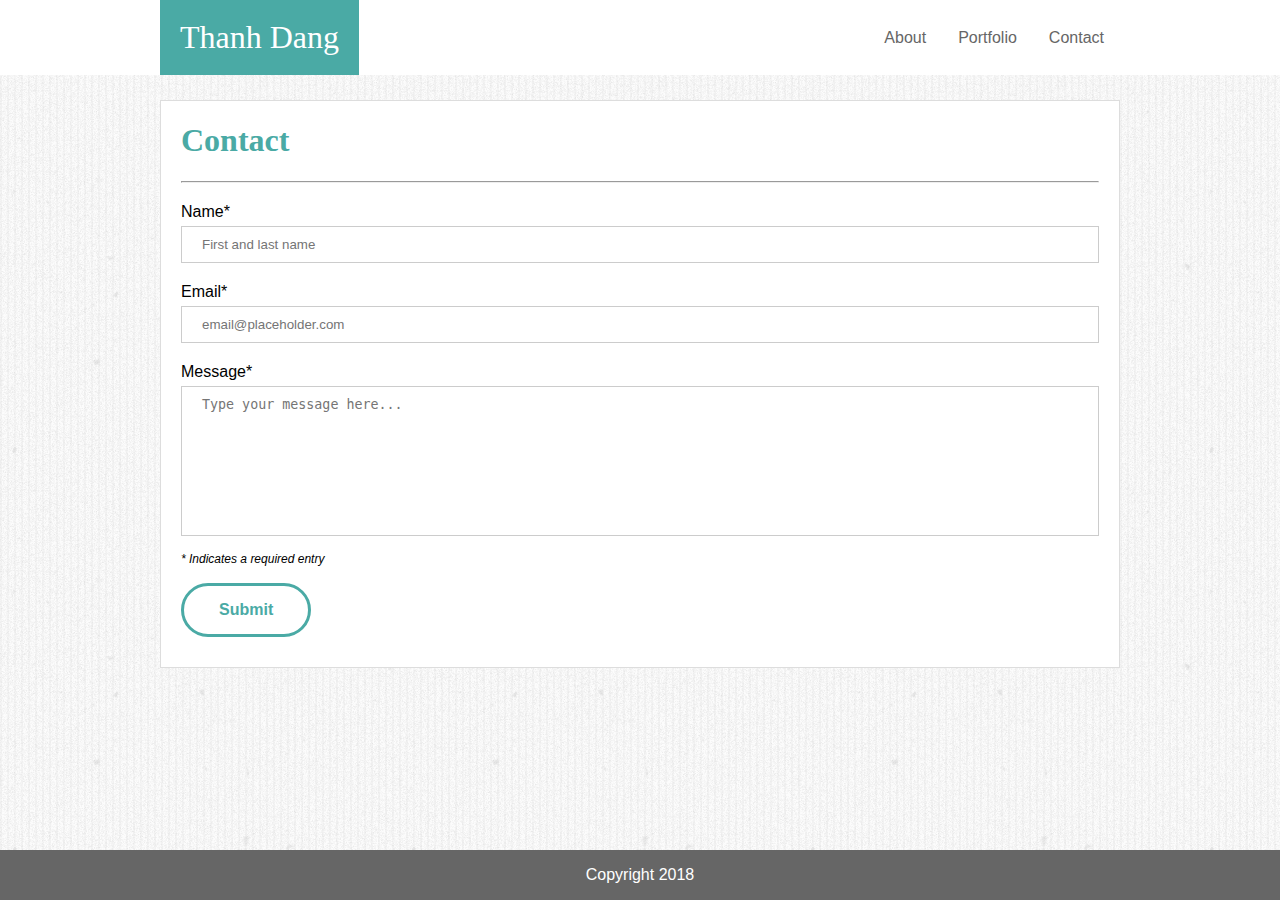
==== contact.html @ acda3f5e "Copied contents to HW1 into folder per HW2 instructions" ====
<!DOCTYPE html>
<html lang="en">
<meta charset="UTF-8">
<meta name="viewport" content="width=device-width, initial-scale=1">
<title>Thanh Dang - Contact</title>
<link rel="stylesheet" href="./assets/css/style.css">

<body>
    <!-- Header -->
    <div class="nav1">
        <nav class="nav2">
            <div class="top">
                <p>Thanh Dang</p>
            </div>
            <ul>
                <li><a href="./contact.html">Contact</a></li>
                <li><a href="./portfolio.html">Portfolio</a></li>
                <li><a href="./index.html">About</a></li>
            </ul>
        </nav>
    </div>

    <!-- Content -->
    <section class="content">
        <header>
            <h1>Contact</h1>
        </header>
        <hr/>

        <!-- Form -->
        <div>
            <form>
                <label for="nameEntry">Name*</label>
                <input type="text" id="nameEntry" name="name" required="required" placeholder="First and last name">

                <label for="emailEntry">Email*</label>
                <input type="email" id="emailEntry" name="email" required="required" placeholder="email@placeholder.com">

                <label for="messageEntry">Message*</label>
                <textarea class="messageEntry" required="required" placeholder="Type your message here..."></textarea>
                
                <p id="required">* Indicates a required entry</p>

                <button class="submit">Submit</button>
            </form>
        </div>
    </section>

    <!-- Footer -->
    <footer class="footer">
        <p>Copyright 2018</p>
    </footer>
</body>

</html>
---- assets/css/style.css ----
/* Set height of HTML  */

html {
    height: 100%;
    box-sizing: border-box;
}

/* Apply box sizing property to all elements */
*,
*:before,
*:after {
  box-sizing: inherit;
}

/* Background Pattern */
body {
    background-image: url(../images/bg.png);
    background-repeat: repeat;
    position: relative;
    margin: 0;
    padding-bottom: 50px;
    min-height: 100%;
    font-family: 'Arial', 'Helvetica Neue', Helvetica, sans-serif;
}

/* Header font and color */
h1, .top {
    font-family: 'Georgia', Times, 'Times New Roman', serif;
    color: #4aaaa5;
}

/* Nav bar */
.top {
	float: left;
	line-height: 75px;
    color:#ffffff;
    font-size: 2rem;
    background-color: #4aaaa5;
}

.nav1 {
    background-color: #ffffff;
    border-bottom: #7F7373;
}

.nav2 {
	overflow: hidden;
    max-width: 960px;
    margin: 0 auto 0 auto;
}

/* Nav bar alignment and cursor hover */

.top p {
	margin: 0px 20px 0px 20px;
}

.nav2 ul {
    margin: 0px;
    padding: 0px;
    list-style-type: none;
}

.nav2 a {
	float: right;
	text-decoration: none;
	color: #666666;
	padding: 0px 16px 0px 16px;
    line-height: 75px;

}

.nav2 a:hover {
	background-color: #4aaaa5;
    color: #ffffff;
}

/* Content */
.content {
	width: 960px;
    background-color: #ffffff;
    margin: 0px auto 0px auto;
    padding: 0px 20px 20px 20px;
    margin-top: 25px;
    border: 1px solid #dddddd;
    overflow: auto;
}

.content hr {
    background-color: #dddddd;
    height: 2px;
}

h2 {
    color: #4aaaa5;
    margin-bottom: -5px;
}
.bullet {
    display: flex;
    font-size: 12pt;
}
/* Portfolio box settings */

.row::after {
    display: table;
    clear: both;
}

.column {
    float: left;
    width: 33%;
}

.project {
    height: 200px;
    width: 200px;
    position: relative;
    margin: 15px;
    z-index: 2;
}

.project p {
    color: #ddd;
    background: #4aaaa5;
    text-align: center;
    font-weight: 600;
    padding: 15px;
    position: absolute;
    top: 75%;
    left: 50%;
    width: 100%;
    transform: translate(-50%, -50%);
    z-index: 1;
}

/* Text input form*/

form label {
    display: block;
    margin-top: 20px;
}

input[type=text] {
    width: 100%;
    padding: 10px 20px 10px 20px;
    margin-top: 5px;
    border-width: 1px;
    border-style: solid;
    border-color: #ccc;
}

input[type=email] {
    width: 100%;
    padding: 10px 20px 10px 20px;
    margin-top: 5px;
    border-width: 1px;
    border-style: solid;
    border-color: #ccc;
}

.messageEntry {
    width: 100%;
    height: 150px;
    padding: 10px 20px 10px 20px;
    margin-top: 5px;
    resize: none;
    border-width: 1px;
    border-style: solid;
    border-color: #ccc;

}

#required {
    font-size: 12px;
    font-style: italic;
}

/* Submit button */

.submit {
    border: 3px solid #4aaaa5;
	border-radius: 50px;
	color: #4aaaa5;
	background-color: white;
	padding: 15px 35px;
	margin: 5px 0px 10px 0px;
	text-align: center;
	text-decoration: none;
	font-weight: bold;
	display: inline-block;
	font-size: 16px;
	cursor: pointer;
}

.submit:hover {
	border-radius: 50px;
	background: #4aaaa5;
	color: white;
}

/* Profile Picture */
.profile-image {
    max-width: 20%;
    height: auto;
    float: left;
    margin-right: 25px;
    border: 2px solid #dddddd;
}

/* Footer */
.footer {
    position: absolute;
    right: 0;
    bottom: 0;
    left: 0;
    background-color: #666666;
    text-align: center;
    color: #ffffff;
}
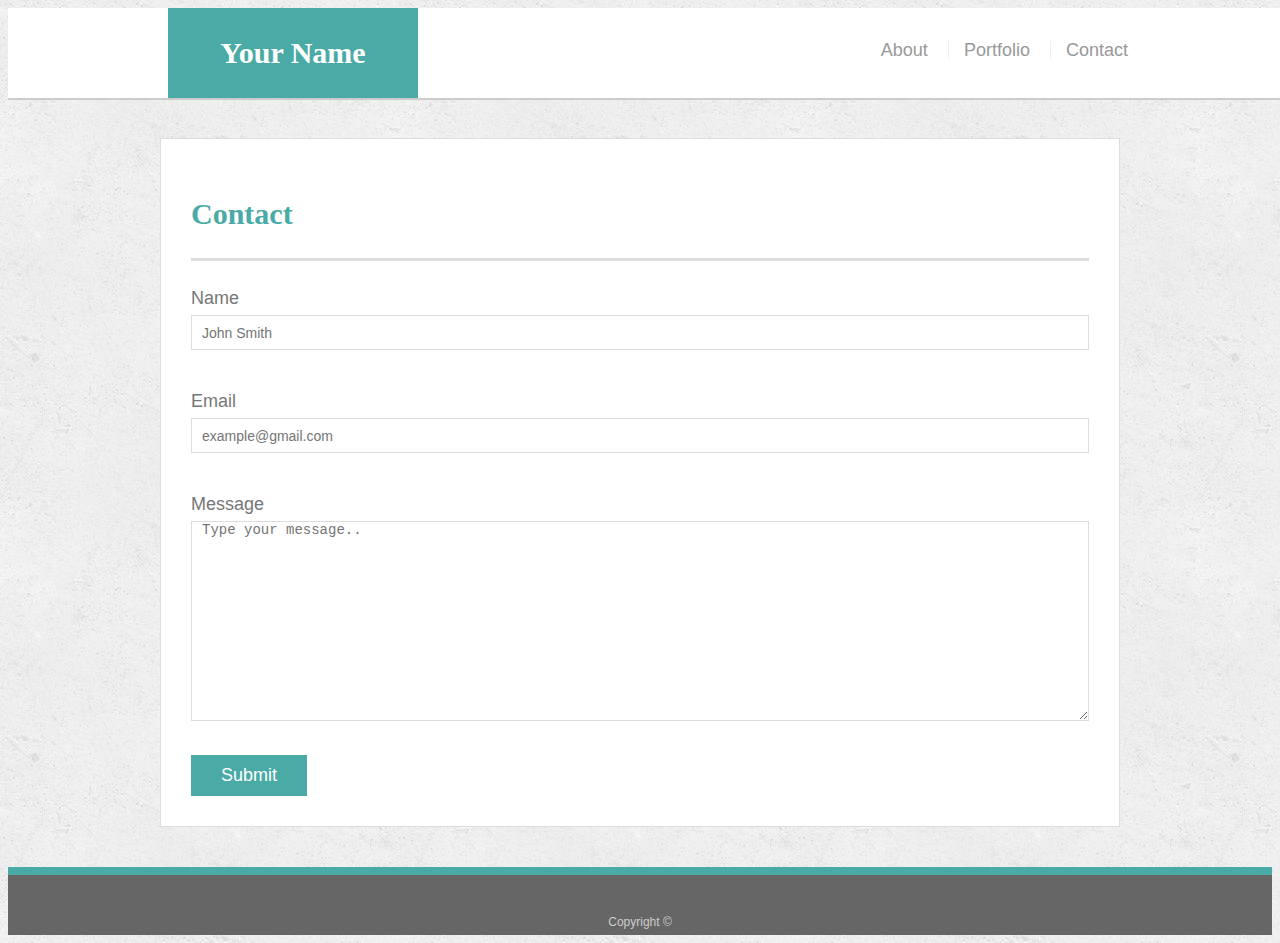
==== commit aa611de7: "Responsive CSS Added" ====
--- a/contact.html
+++ b/contact.html
@@ -1,56 +1,53 @@
+<!doctype html>
+<html lang="en-us">
 
-<!DOCTYPE html>
-<html lang="en">
-<meta charset="UTF-8">
-<meta name="viewport" content="width=device-width, initial-scale=1">
-<title>Thanh Dang - Contact</title>
-<link rel="stylesheet" href="./assets/css/style.css">
+<head>
+  <meta charset="UTF-8">
+  <title>Contact | Your Name</title>
+  <meta name="viewport" content="width=device-width, initial-scale=1.0">
+  <link rel="stylesheet" type="text/css" href="assets/css/style.css">
+</head>
 
 <body>
-    <!-- Header -->
-    <div class="nav1">
-        <nav class="nav2">
-            <div class="top">
-                <p>Thanh Dang</p>
-            </div>
-            <ul>
-                <li><a href="./contact.html">Contact</a></li>
-                <li><a href="./portfolio.html">Portfolio</a></li>
-                <li><a href="./index.html">About</a></li>
-            </ul>
-        </nav>
+
+  <header id="masthead">
+    <div class="container">
+      <a href="index.html" id="logo">Your Name</a>
+      <nav>
+        <a href="index.html">About</a>
+        <a href="portfolio.html">Portfolio</a>
+        <a href="contact.html">Contact</a>
+      </nav>
     </div>
+  </header>
 
-    <!-- Content -->
-    <section class="content">
-        <header>
-            <h1>Contact</h1>
-        </header>
-        <hr/>
+  <div id="main-container" class="container">
+    <section class="main-section">
+      <h1>Contact</h1>
 
-        <!-- Form -->
-        <div>
-            <form>
-                <label for="nameEntry">Name*</label>
-                <input type="text" id="nameEntry" name="name" required="required" placeholder="First and last name">
+      <form id="contact-form">
+            <label for="name">Name</label>
+            <input type="text" id="name" name="name" placeholder="John Smith" required="required">
+      <br>
+            <label for="email">Email</label>
+            <input type="email" id="email" name="email" placeholder="example@gmail.com" required="required">
+    <br>
+            <label for="message">Message</label>
+            <textarea id="message" name="message" placeholder="Type your message.." required="required"></textarea>
 
-                <label for="emailEntry">Email*</label>
-                <input type="email" id="emailEntry" name="email" required="required" placeholder="email@placeholder.com">
+        <br>
+        <input type="submit">
+      </form>
 
-                <label for="messageEntry">Message*</label>
-                <textarea class="messageEntry" required="required" placeholder="Type your message here..."></textarea>
-                
-                <p id="required">* Indicates a required entry</p>
-
-                <button class="submit">Submit</button>
-            </form>
-        </div>
     </section>
 
-    <!-- Footer -->
-    <footer class="footer">
-        <p>Copyright 2018</p>
-    </footer>
+  </div>
+
+  <footer>
+    <div class="container">
+      Copyright &copy; 
+    </div>
+  </footer>
 </body>
 
-</html>+</html>
--- a/assets/css/style.css
+++ b/assets/css/style.css
@@ -1,219 +1,300 @@
-/* Set height of HTML  */
-
-html {
-    height: 100%;
-    box-sizing: border-box;
-}
-
-/* Apply box sizing property to all elements */
-*,
-*:before,
-*:after {
-  box-sizing: inherit;
-}
-
-/* Background Pattern */
 body {
-    background-image: url(../images/bg.png);
-    background-repeat: repeat;
-    position: relative;
-    margin: 0;
-    padding-bottom: 50px;
-    min-height: 100%;
-    font-family: 'Arial', 'Helvetica Neue', Helvetica, sans-serif;
-}
-
-/* Header font and color */
-h1, .top {
-    font-family: 'Georgia', Times, 'Times New Roman', serif;
-    color: #4aaaa5;
-}
-
-/* Nav bar */
-.top {
-	float: left;
-	line-height: 75px;
-    color:#ffffff;
-    font-size: 2rem;
-    background-color: #4aaaa5;
-}
-
-.nav1 {
-    background-color: #ffffff;
-    border-bottom: #7F7373;
-}
-
-.nav2 {
-	overflow: hidden;
-    max-width: 960px;
-    margin: 0 auto 0 auto;
-}
-
-/* Nav bar alignment and cursor hover */
-
-.top p {
-	margin: 0px 20px 0px 20px;
-}
-
-.nav2 ul {
-    margin: 0px;
+  font-family: Arial, "Helvetica Neue", Helvetica, sans-serif;
+  font-size: 18px;
+  line-height: 34px;
+  color: #777;
+  background: url("../images/concrete_seamless.png");
+}
+
+* {
+  box-sizing: border-box;
+}
+
+/* general */
+
+.container {
+  width: 100%;
+  max-width: 960px;
+  margin: 0 auto;
+  clear: both;
+}
+
+h1,
+h2,
+h3,
+p {
+  margin-bottom: 20px;
+}
+
+p:last-child {
+  margin-bottom: 0;
+}
+
+h1,
+h2,
+h3 {
+  font-family: Georgia, Times, "Times New Roman", serif;
+  font-weight: 700;
+  color: #4aaaa5;
+}
+
+h1 {
+  padding-bottom: 20px;
+  font-size: 30px;
+  line-height: 49px;
+  border-bottom: 3px solid #ddd;
+}
+
+h2,
+h3 {
+  font-size: 22px;
+}
+
+/* header */
+
+#masthead {
+  position: fixed;
+  z-index: 99;
+  width: 100%;
+  margin: 0 0 30px;
+  overflow: auto;
+  color: #fff;
+  background: #fff;
+  border-bottom: 2px solid #ccc;
+}
+
+#logo {
+  float: left;
+  width: 250px;
+  height: 90px;
+  font-family: Georgia, Times, "Times New Roman", serif;
+  font-size: 30px;
+  font-weight: 700;
+  line-height: 90px;
+  color: #fff;
+  text-align: center;
+  text-decoration: none;
+  background: #4aaaa5;
+}
+
+nav {
+  float: right;
+  margin-top: 25px;
+}
+
+nav a {
+  display: inline-block;
+  padding-left: 15px;
+  margin-left: 15px;
+  line-height: 18px;
+  color: #999;
+  text-decoration: none;
+  border-left: 1px solid #efefef;
+}
+
+nav a:first-child {
+  border-left: 0 none;
+}
+
+/* footer */
+
+footer {
+  padding: 30px 0;
+  clear: both;
+  font-size: 12px;
+  color: #fff;
+  color: #ccc;
+  text-align: center;
+  background: #666;
+  border-top: 8px solid #4aaaa5;
+  height: 50px;
+}
+
+h3, h2 {
+  padding-bottom: 20px;
+  margin-bottom: 15px;
+  line-height: 22px;
+  border-bottom: 2px solid #eee;
+}
+
+/* main */
+
+#main-container {
+  padding-top: 130px;
+  min-height: calc(100vh - 70px);
+}
+
+.main-section {
+  float: left;
+  width: 100%;
+  max-width: 960px;
+  padding: 30px;
+  margin: 0 0 40px;
+  background: #fff;
+  border: 1px solid #ddd;
+}
+
+/* portfolio page */
+
+.work {
+  position: relative;
+  float: left;
+  width: 274px;
+  margin: 20px 0 25px;
+  overflow: auto;
+}
+
+.work:nth-child(even) {
+  margin-right: 40px;
+}
+
+.work img {
+  width: 100%;
+  border: 0 none;
+  opacity: 0.8;
+}
+
+.work h3 {
+  position: absolute;
+  bottom: 20px;
+  width: 100%;
+  padding: 15px;
+  margin-bottom: 0;
+  font-weight: 300;
+  line-height: 30px;
+  color: #fff;
+  text-align: center;
+  background: #4aaaa5;
+  border-bottom: 0;
+}
+
+.auth-image {
+  float: left;
+  width: 200px;
+  height: auto;
+  margin-top: 10px;
+  margin-right: 25px;
+}
+
+/* contact page */
+
+#contact-form ul {
+  margin-bottom: 20px;
+}
+
+#contact-form li {
+  margin-bottom: 10px;
+}
+
+label,
+input[type=text],
+input[type=email],
+textarea {
+  display: block;
+  width: 100%;
+}
+
+input[type=text],
+input[type=email],
+textarea {
+  height: 35px;
+  padding: 0 10px;
+  font-size: 14px;
+  border: 1px solid #ddd;
+}
+
+textarea {
+  height: 200px;
+}
+
+input[type=submit] {
+  padding: 10px 30px;
+  font-size: 18px;
+  color: #fff;
+  cursor: pointer;
+  background: #4aaaa5;
+  border: 0 none;
+}
+
+/* Responsive Webpage Code */
+@media screen and (max-width:980px) {
+  .container {
+    width: 100%;
+  }
+
+  header {
+      width: 100%;
+  }
+
+    #masthead {
+    position: static;
+    width: 100%;
+  }
+  
+  .main-section {
+    width: 55%;
+    font-size: .9rem;
+    margin-top: -125px;
+}
+
+ .work {
+  width: 45%;
+}
+
+ h3 {
+  font-size: 1.1rem;
+  padding: 4px;
+ }
+}
+
+@media screen and (max-width:768px) {
+
+  .container {
+    width: 100%;
+    margin: auto;
+  }
+
+  .main-section {
+    width: 90%;
+    font-size: .9rem;
+    margin-top: -125px;
+}
+
+  #masthead {
+    position: static;
+  }
+
+  
+   .work h3 {
+    font-size: 1.1rem;
     padding: 0px;
-    list-style-type: none;
-}
-
-.nav2 a {
-	float: right;
-	text-decoration: none;
-	color: #666666;
-	padding: 0px 16px 0px 16px;
-    line-height: 75px;
-
-}
-
-.nav2 a:hover {
-	background-color: #4aaaa5;
-    color: #ffffff;
-}
-
-/* Content */
-.content {
-	width: 960px;
-    background-color: #ffffff;
-    margin: 0px auto 0px auto;
-    padding: 0px 20px 20px 20px;
-    margin-top: 25px;
-    border: 1px solid #dddddd;
-    overflow: auto;
-}
-
-.content hr {
-    background-color: #dddddd;
-    height: 2px;
-}
-
-h2 {
-    color: #4aaaa5;
-    margin-bottom: -5px;
-}
-.bullet {
-    display: flex;
-    font-size: 12pt;
-}
-/* Portfolio box settings */
-
-.row::after {
-    display: table;
-    clear: both;
-}
-
-.column {
-    float: left;
-    width: 33%;
-}
-
-.project {
-    height: 200px;
-    width: 200px;
-    position: relative;
-    margin: 15px;
-    z-index: 2;
-}
-
-.project p {
-    color: #ddd;
-    background: #4aaaa5;
-    text-align: center;
-    font-weight: 600;
-    padding: 15px;
-    position: absolute;
-    top: 75%;
-    left: 50%;
+   }
+
+   nav, a {
+   display: block;
+   }
+  }
+
+@media screen and (max-width: 640px) {
+
+  
+  .container {
     width: 100%;
-    transform: translate(-50%, -50%);
-    z-index: 1;
-}
-
-/* Text input form*/
-
-form label {
-    display: block;
-    margin-top: 20px;
-}
-
-input[type=text] {
-    width: 100%;
-    padding: 10px 20px 10px 20px;
-    margin-top: 5px;
-    border-width: 1px;
-    border-style: solid;
-    border-color: #ccc;
-}
-
-input[type=email] {
-    width: 100%;
-    padding: 10px 20px 10px 20px;
-    margin-top: 5px;
-    border-width: 1px;
-    border-style: solid;
-    border-color: #ccc;
-}
-
-.messageEntry {
-    width: 100%;
-    height: 150px;
-    padding: 10px 20px 10px 20px;
-    margin-top: 5px;
-    resize: none;
-    border-width: 1px;
-    border-style: solid;
-    border-color: #ccc;
-
-}
-
-#required {
-    font-size: 12px;
-    font-style: italic;
-}
-
-/* Submit button */
-
-.submit {
-    border: 3px solid #4aaaa5;
-	border-radius: 50px;
-	color: #4aaaa5;
-	background-color: white;
-	padding: 15px 35px;
-	margin: 5px 0px 10px 0px;
-	text-align: center;
-	text-decoration: none;
-	font-weight: bold;
-	display: inline-block;
-	font-size: 16px;
-	cursor: pointer;
-}
-
-.submit:hover {
-	border-radius: 50px;
-	background: #4aaaa5;
-	color: white;
-}
-
-/* Profile Picture */
-.profile-image {
-    max-width: 20%;
-    height: auto;
-    float: left;
-    margin-right: 25px;
-    border: 2px solid #dddddd;
-}
-
-/* Footer */
-.footer {
-    position: absolute;
-    right: 0;
-    bottom: 0;
-    left: 0;
-    background-color: #666666;
-    text-align: center;
-    color: #ffffff;
+    margin: auto;
+  }
+
+  .main-section {
+    width: 90%;
+    font-size: .9rem;
+    margin-top: -125px;
+}
+
+  #masthead {
+    position: static;
+  }
+
+  .work h3 {
+    font-size: 1.1rem;    
+    padding: 0px;
+   }
 }